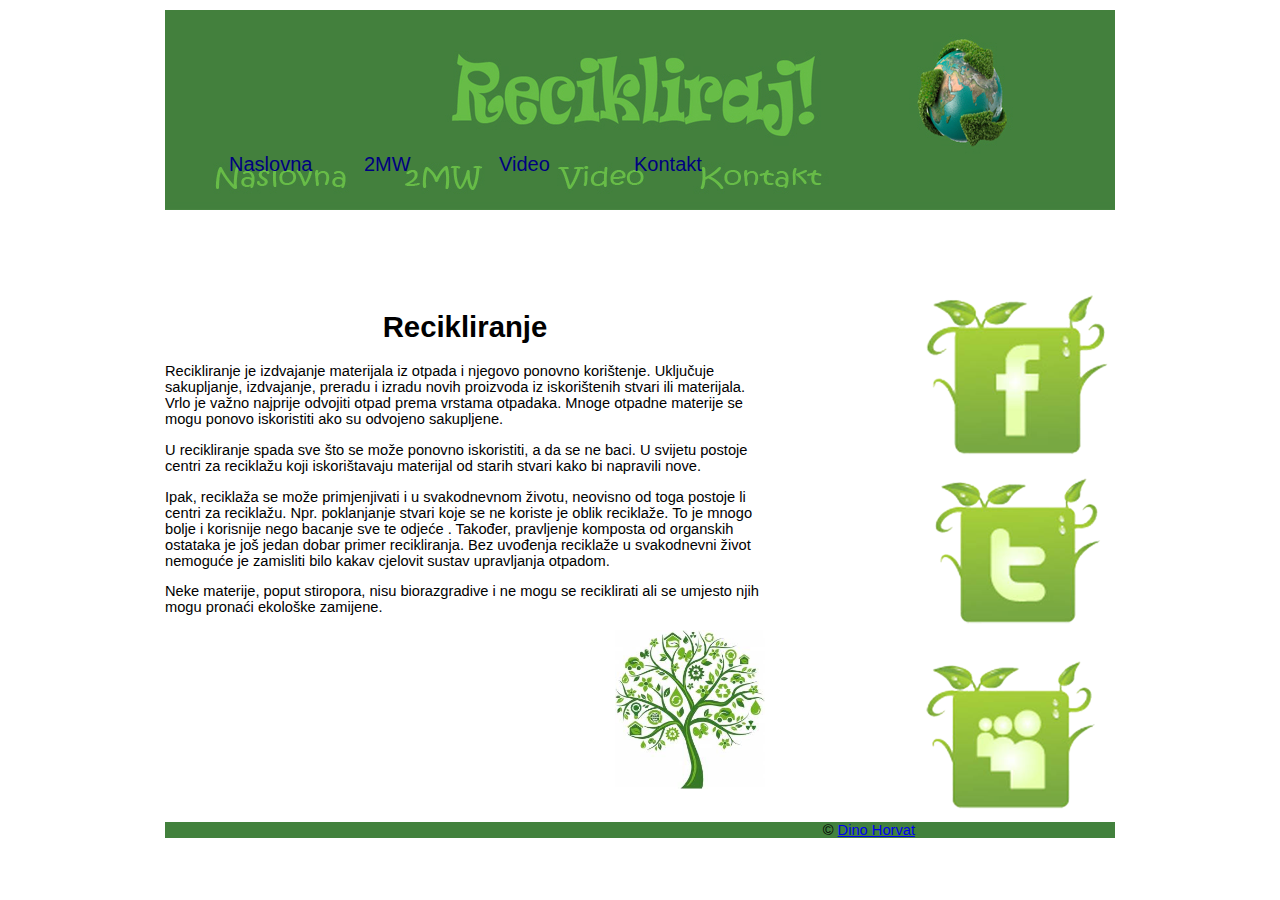
==== index.html @ ab2e96fd "Dodavanje svih datoteka web sitea." ====
<!DOCTYPE HTML>
<html>
<head>
<meta charset="utf-8">
<title>Recikliranje</title>

<link rel="stylesheet" type="text/css" href="stil.css">
</head>


<body>

<div id="omot">

<header>


<!-- <img src="slike/aheader.jpg" alt="logo" class="header"> -->

<nav>
  <ul>
    <li class="naslovna"><a href="index.html">Naslovna</a></li>
    <li class="2mw"><a href="2mw.html">2MW</a></li>
    <li class="video"><a href="video.html">Video</a></li>
    <li class="kontakt"><a href="kontakt.html">Kontakt</a></li>
</ul>
</nav>


</header>
<br>
<br>
<br>
<br>
<br>
<section>
	<h1 align="center">Recikliranje</h1>
    	<p>Recikliranje je izdvajanje materijala iz otpada i njegovo ponovno korištenje. Uključuje sakupljanje, izdvajanje, preradu i izradu novih proizvoda iz iskorištenih stvari ili materijala. Vrlo je važno najprije odvojiti otpad prema vrstama otpadaka. Mnoge otpadne materije se mogu ponovo iskoristiti ako su odvojeno sakupljene.</p>

<p>U recikliranje spada sve što se može ponovno iskoristiti, a da se ne baci. U svijetu postoje centri za reciklažu koji iskorištavaju materijal od starih stvari kako bi napravili nove.</p>

<p>Ipak, reciklaža se može primjenjivati i u svakodnevnom životu, neovisno od toga postoje li centri za reciklažu. Npr. poklanjanje stvari koje se ne koriste je oblik reciklaže. To je mnogo bolje i korisnije nego bacanje sve te odjeće . Također, pravljenje komposta od organskih ostataka je još jedan dobar primer recikliranja. Bez uvođenja reciklaže u svakodnevni život nemoguće je zamisliti bilo kakav cjelovit sustav upravljanja otpadom.</p>

<p>Neke materije, poput stiropora, nisu biorazgradive i ne mogu se reciklirati ali se umjesto njih mogu pronaći ekološke zamijene.</p>
<img src="slike/drvo.jpg" alt="drvo" class="drvo">
</section>

<div id="desno">
<a href="http://www.facebook.com/recikliranje"><img src="slike/fb.png" alt="facebook" class="fb"></a>
<br>
<a href="#"><img src="slike/tw.png" alt="twitter" class="twitter"></a>
<br>
<a href="#"><img src="slike/ms.png" alt="myspace" class="myspace"></a>

<footer>
<p align="right">&copy; <a href="mailto:dino.horvat985@gmail.com">Dino Horvat</a></p>
</footer>



</div>
</body>
</html>
---- stil.css ----
@charset "utf-8";
/* CSS Document */

body {
	font-family:Tahoma, Geneva, sans-serif;
	background-color:#ffffff;
	color:#000000;
	font-size:11pt;
	}

#omot {
	margin:10px auto;
	width:950px;
}

/* .header {
	z-index:-1;
} */

header { 
height:200px;
position:top;
background-image:url(slike/aheader.jpg);
}

header a:hover {
	background-image:url(slike/aheader.jpg) -380px -240px;
}

/* header img {
	width:950px;
	height:132px;
	border-style:solid;
	border-color:#66bc46;
} */

nav ul {
list-style-type:none;
margin-top:138px;
margin-left:49px;
padding:0;
float:left;
z-index:inherit;
}

nav li {
display:inline;
margin:0px 15px 15px 0px;
float:left;
z-index:inherit;
}

nav li a {
float:left;
display:block;
width:90px;
color:navy;
text-decoration:none;
font-size:15pt;
padding: 5px 15px;
z-index:inherit;
}

nav li a:hover {
	color:#66bc46;
	background-image:url(slike/aheader.jpg) -380px -240px;
	height:40px;
	z-index:1;
}

footer {
	background-color:#42813d;
	margin-top:500px;
	width:950px;
}

section {
	width:600px;
	float:left;
}

.drvo {
	width:150px;
	float:right;
}

.fb {
	float:right;
}

.twitter {
	float:right;
}

.myspace {
	float:right;
}

#desno img {
border:none;
}

.naslovna {
display:block;
float:left;
}

/* .header {
background-image:url(slike/aheader.jpg);
}

.header a:hover {
background-image:url(slike/aheader.jpg) -206px -426px;
} */
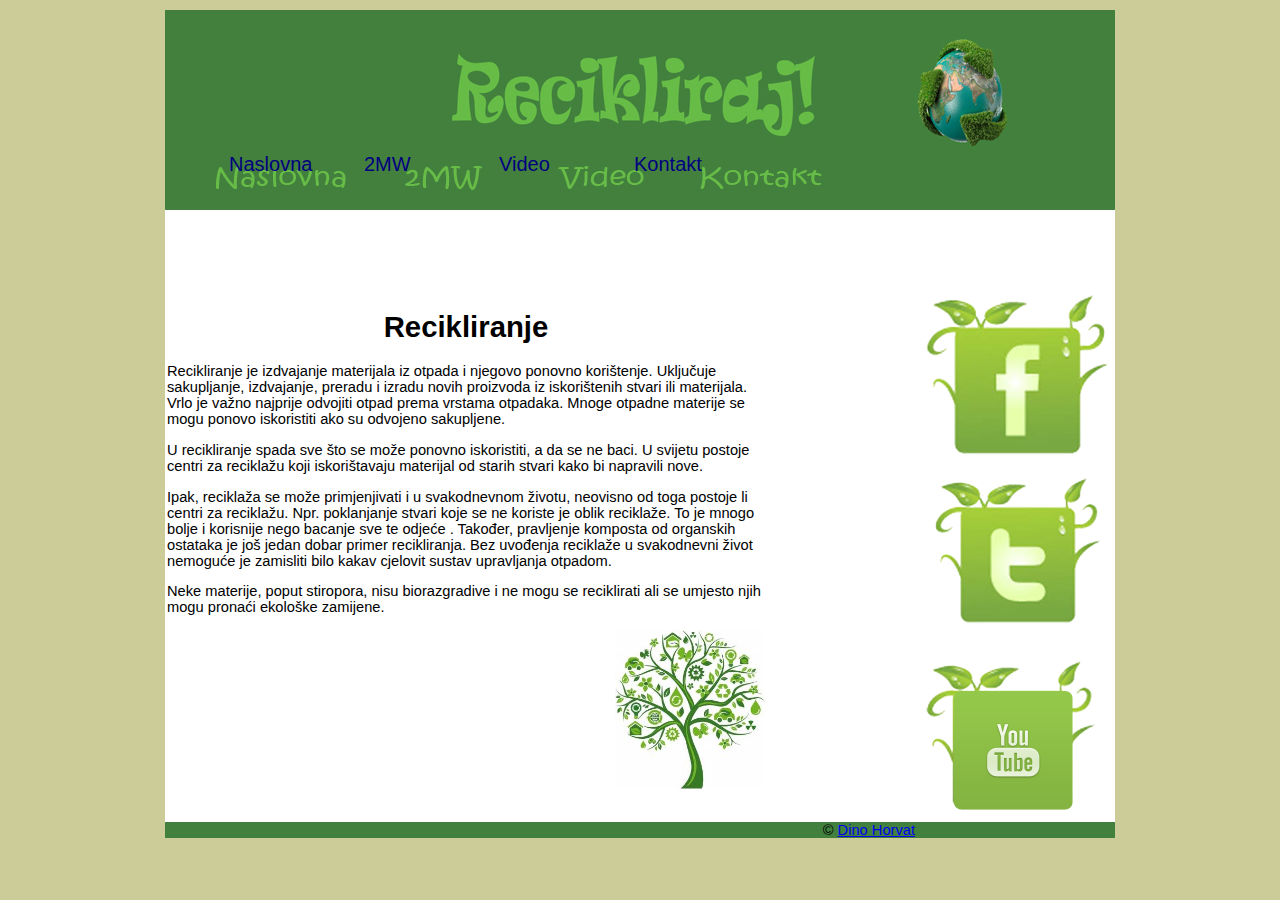
==== commit e2794109: "Ažuriranje datoteka" ====
--- a/index.html
+++ b/index.html
@@ -50,7 +50,7 @@
 <br>
 <a href="#"><img src="slike/tw.png" alt="twitter" class="twitter"></a>
 <br>
-<a href="#"><img src="slike/ms.png" alt="myspace" class="myspace"></a>
+<a href="#"><img src="slike/yt.png" alt="myspace" class="myspace"></a>
 
 <footer>
 <p align="right">&copy; <a href="mailto:dino.horvat985@gmail.com">Dino Horvat</a></p>
--- a/stil.css
+++ b/stil.css
@@ -3,7 +3,7 @@
 
 body {
 	font-family:Tahoma, Geneva, sans-serif;
-	background-color:#ffffff;
+	background-color:#CC9;
 	color:#000000;
 	font-size:11pt;
 	}
@@ -11,6 +11,15 @@
 #omot {
 	margin:10px auto;
 	width:950px;
+	background-color:#FFF;
+}
+
+h1 {
+	margin-left:2px;
+}
+
+p {
+	margin-left:2px;
 }
 
 /* .header {
@@ -111,4 +120,10 @@
 
 .header a:hover {
 background-image:url(slike/aheader.jpg) -206px -426px;
-} */+} */
+
+video {
+	width:320px;
+	height:200px;
+	padding-left:10px;
+}